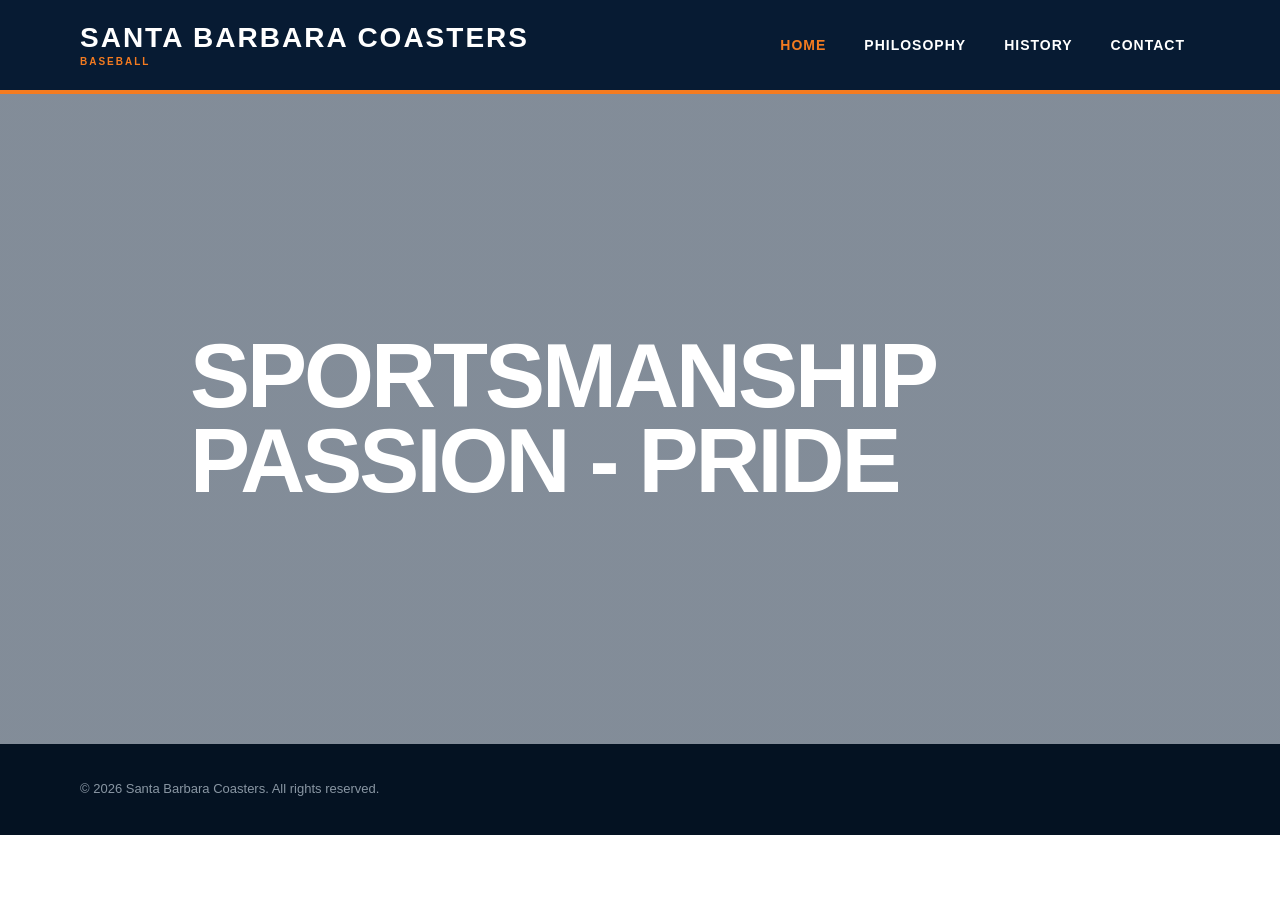
==== index.html @ d13b3bdb "Update index.html" ====
<!DOCTYPE html>
<html lang="en">
<head>
    <meta charset="UTF-8">
    <meta name="viewport" content="width=device-width, initial-scale=1.0">
    <title>Santa Barbara Coasters | Youth Baseball</title>
    <link rel="stylesheet" href="styles.css">
</head>

<body>

<header>
    <div class="container nav-container">
        <div class="logo">
            <span class="logo-main">SANTA BARBARA COASTERS</span>
            <span class="logo-sub">BASEBALL</span>
        </div>

        <nav>
            <a href="SBCoasters.github.io/index.html" class="active">Home</a>
            <a href="SBCoasters.github.io/philosophy.html">Philosophy</a>
            <a href="SBCoasters.github.io/history.html">History</a>
            <a href="SBCoasters.github.io/contact.html">Contact</a>
        </nav>
    </div>
</header>

<main>

    <!-- Hero -->
    <section class="hero">
        <div class="hero-content">

            <h1>
                SPORTSMANSHIP PASSION - PRIDE
            </h1>

        </div>
    </section>

</main>

<footer>
    <div class="container footer-content">

        <p>© 2026 Santa Barbara Coasters. All rights reserved.</p>
    </div>
</footer>

</body>
</html>
---- styles.css ----
/* =========================================
   COASTERS YOUTH BASEBALL
   Navy + Orange Theme
   ========================================= */

:root {
    --navy: #071b33;
    --navy-light: #0d2b4d;
    --orange: #f47b20;
    --orange-dark: #d96512;
    --white: #ffffff;
    --light: #f4f6f8;
    --gray: #66717d;
    --dark: #17202a;
}

* {
    margin: 0;
    padding: 0;
    box-sizing: border-box;
}

html {
    scroll-behavior: smooth;
}

body {
    font-family: Arial, Helvetica, sans-serif;
    color: var(--dark);
    background: var(--white);
    line-height: 1.6;
}

.container {
    width: min(1120px, 90%);
    margin: 0 auto;
}

/* =========================================
   HEADER
   ========================================= */

header {
    background: var(--navy);
    color: white;
    border-bottom: 4px solid var(--orange);
}

.nav-container {
    min-height: 90px;
    display: flex;
    align-items: center;
    justify-content: space-between;
    gap: 30px;
}

.logo {
    display: flex;
    flex-direction: column;
    line-height: 1;
}

.logo-main {
    font-size: 28px;
    font-weight: 900;
    letter-spacing: 2px;
}

.logo-sub {
    color: var(--orange);
    font-size: 10px;
    font-weight: bold;
    letter-spacing: 2px;
    margin-top: 5px;
}

nav {
    display: flex;
    align-items: center;
    gap: 8px;
}

nav a {
    color: white;
    text-decoration: none;
    font-size: 14px;
    font-weight: bold;
    text-transform: uppercase;
    letter-spacing: 1px;
    padding: 12px 15px;
    transition: 0.2s ease;
}

nav a:hover,
nav a.active {
    color: var(--orange);
}

/* =========================================
   HERO
   ========================================= */

.hero {
    min-height: 650px;
    background:
        linear-gradient(
            rgba(7, 27, 51, 0.5),
            rgba(7, 27, 51, 0.5)
        ),
        url("file:///C:/Users/chris/OneDrive/Desktop/Coaster%20Website/image11.jpeg")
        center/cover;

    display: flex;
    align-items: center;
}

.hero-content {
    width: min(900px, 90%);
    margin: 0 auto;
    color: white;
}

.eyebrow {
    color: var(--orange);
    font-size: 13px;
    font-weight: 800;
    letter-spacing: 3px;
    margin-bottom: 20px;
}

.hero h1 {
    font-size: clamp(48px, 8vw, 90px);
    line-height: 0.95;
    font-weight: 900;
    letter-spacing: -3px;
}

.hero h1 span,
.page-hero h1 span {
    color: var(--orange);
}

.hero-text {
    max-width: 600px;
    font-size: 19px;
    margin: 30px 0;
    color: #d9e0e7;
}

.hero-buttons {
    display: flex;
    flex-wrap: wrap;
    gap: 15px;
}

/* =========================================
   BUTTONS
   ========================================= */

.btn {
    display: inline-block;
    padding: 14px 26px;
    text-decoration: none;
    border: 2px solid transparent;
    font-weight: 800;
    text-transform: uppercase;
    letter-spacing: 1px;
    font-size: 13px;
    cursor: pointer;
    transition: 0.2s ease;
}

.btn-orange {
    background: var(--orange);
    color: white;
}

.btn-orange:hover {
    background: var(--orange-dark);
    transform: translateY(-2px);
}

.btn-outline {
    border-color: white;
    color: white;
}

.btn-outline:hover {
    background: white;
    color: var(--navy);
}

/* =========================================
   SECTIONS
   ========================================= */

.section {
    padding: 100px 0;
}

.section-label {
    color: var(--orange);
    font-size: 12px;
    font-weight: 900;
    letter-spacing: 3px;
    margin-bottom: 15px;
}

.section-label.light {
    color: var(--orange);
}

h2 {
    color: var(--navy);
    font-size: clamp(36px, 5vw, 58px);
    line-height: 1.05;
    margin-bottom: 25px;
}

.intro-grid {
    display: grid;
    grid-template-columns: 1fr 1fr;
    gap: 80px;
    align-items: start;
}

.intro p {
    color: var(--gray);
    margin-bottom: 20px;
}

.text-link {
    color: var(--orange);
    text-decoration: none;
    font-weight: 800;
}

.text-link:hover {
    text-decoration: underline;
}

/* =========================================
   VALUES
   ========================================= */

.values {
    background: var(--navy);
    padding: 90px 0;
    color: white;
}

.value-grid {
    display: grid;
    grid-template-columns: repeat(3, 1fr);
    gap: 25px;
    margin-top: 40px;
}

.value-card {
    border-top: 3px solid var(--orange);
    padding: 30px 20px 20px 0;
}

.value-card .number {
    color: var(--orange);
    font-size: 14px;
    font-weight: bold;
    margin-bottom: 20px;
}

.value-card h3 {
    font-size: 28px;
    margin-bottom: 15px;
}

.value-card p {
    color: #bdc9d5;
}

/* =========================================
   CTA
   ========================================= */

.cta {
    text-align: center;
    background: var(--light);
}

.cta p:not(.section-label) {
    max-width: 550px;
    margin: 0 auto 25px;
    color: var(--gray);
}

/* =========================================
   PAGE HERO
   ========================================= */

.page-hero {
    background: var(--navy);
    padding: 100px 0;
    color: white;
}

.page-hero h1 {
    font-size: clamp(48px, 8vw, 80px);
    line-height: 1;
    font-weight: 900;
}

/* =========================================
   NARROW CONTENT
   ========================================= */

.narrow {
    max-width: 900px;
}

.large-text {
    font-size: 22px;
    line-height: 1.6;
    color: var(--navy);
    margin-bottom: 30px;
}

.narrow > p {
    color: white;
}

/* =========================================
   PHILOSOPHY
   ========================================= */

.philosophy-list {
    margin-top: 60px;
}

.philosophy-item {
    display: grid;
    grid-template-columns: 70px 1fr;
    gap: 30px;
    padding: 30px 0;
    border-top: 1px solid #ddd;
}

.philosophy-item > span {
    color: var(--orange);
    font-weight: 900;
    font-size: 18px;
}

.philosophy-item h3 {
    color: var(--navy);
    font-size: 24px;
    margin-bottom: 8px;
}

.philosophy-item p {
    color: var(--gray);
}

/* =========================================
   HISTORY TIMELINE
   ========================================= */

.timeline {
    margin-top: 60px;
}

.timeline-item {
    display: grid;
    grid-template-columns: 130px 1fr;
    gap: 30px;
    padding: 35px 0;
    border-top: 1px solid #ddd;
}

.timeline-year {
    color: var(--orange);
    font-size: 22px;
    font-weight: 900;
}

.timeline-content h3 {
    color: var(--navy);
    margin-bottom: 10px;
}

.timeline-content p {
    color: var(--gray);
}

/* =========================================
   CONTACT
   ========================================= */

.contact-grid {
    display: grid;
    grid-template-columns: 1fr 1fr;
    gap: 90px;
}

.contact-grid > div > p:not(.section-label) {
    color: var(--gray);
}

.contact-details {
    margin-top: 40px;
}

.contact-details div {
    margin-bottom: 25px;
}

.contact-details strong {
    color: var(--orange);
    text-transform: uppercase;
    letter-spacing: 1px;
    font-size: 12px;
}

.contact-details p {
    color: var(--navy);
    margin-top: 5px;
}

.contact-form {
    display: flex;
    flex-direction: column;
    gap: 10px;
}

.contact-form label {
    font-weight: bold;
    color: var(--navy);
    margin-top: 10px;
}

.contact-form input,
.contact-form textarea {
    width: 100%;
    padding: 14px;
    border: 1px solid #ccd2d8;
    font-family: inherit;
    font-size: 15px;
    outline: none;
}

.contact-form input:focus,
.contact-form textarea:focus {
    border-color: var(--orange);
}

.contact-form textarea {
    resize: vertical;
}

.contact-form .btn {
    border: none;
    margin-top: 15px;
    align-self: flex-start;
}

/* =========================================
   FOOTER
   ========================================= */

footer {
    background: #041222;
    color: white;
    padding: 35px 0;
}

.footer-content {
    display: flex;
    justify-content: space-between;
    align-items: center;
    gap: 30px;
}

.footer-content div {
    display: flex;
    flex-direction: column;
}

.footer-content strong {
    font-size: 20px;
    letter-spacing: 2px;
}

.footer-content span {
    color: var(--orange);
    font-size: 11px;
    text-transform: uppercase;
    letter-spacing: 1px;
}

.footer-content p {
    color: #8996a3;
    font-size: 13px;
}

/* =========================================
   MOBILE
   ========================================= */

@media (max-width: 768px) {

    .nav-container {
        flex-direction: column;
        padding: 20px 0;
    }

    nav {
        flex-wrap: wrap;
        justify-content: center;
    }

    nav a {
        font-size: 11px;
        padding: 8px;
    }

    .hero {
        min-height: 600px;
    }

    .hero h1 {
        letter-spacing: -2px;
    }

    .intro-grid,
    .value-grid,
    .contact-grid {
        grid-template-columns: 1fr;
        gap: 40px;
    }

    .section {
        padding: 70px 0;
    }

    .page-hero {
        padding: 70px 0;
    }

    .timeline-item {
        grid-template-columns: 80px 1fr;
        gap: 15px;
    }

    .footer-content {
        flex-direction: column;
        align-items: flex-start;
    }
}
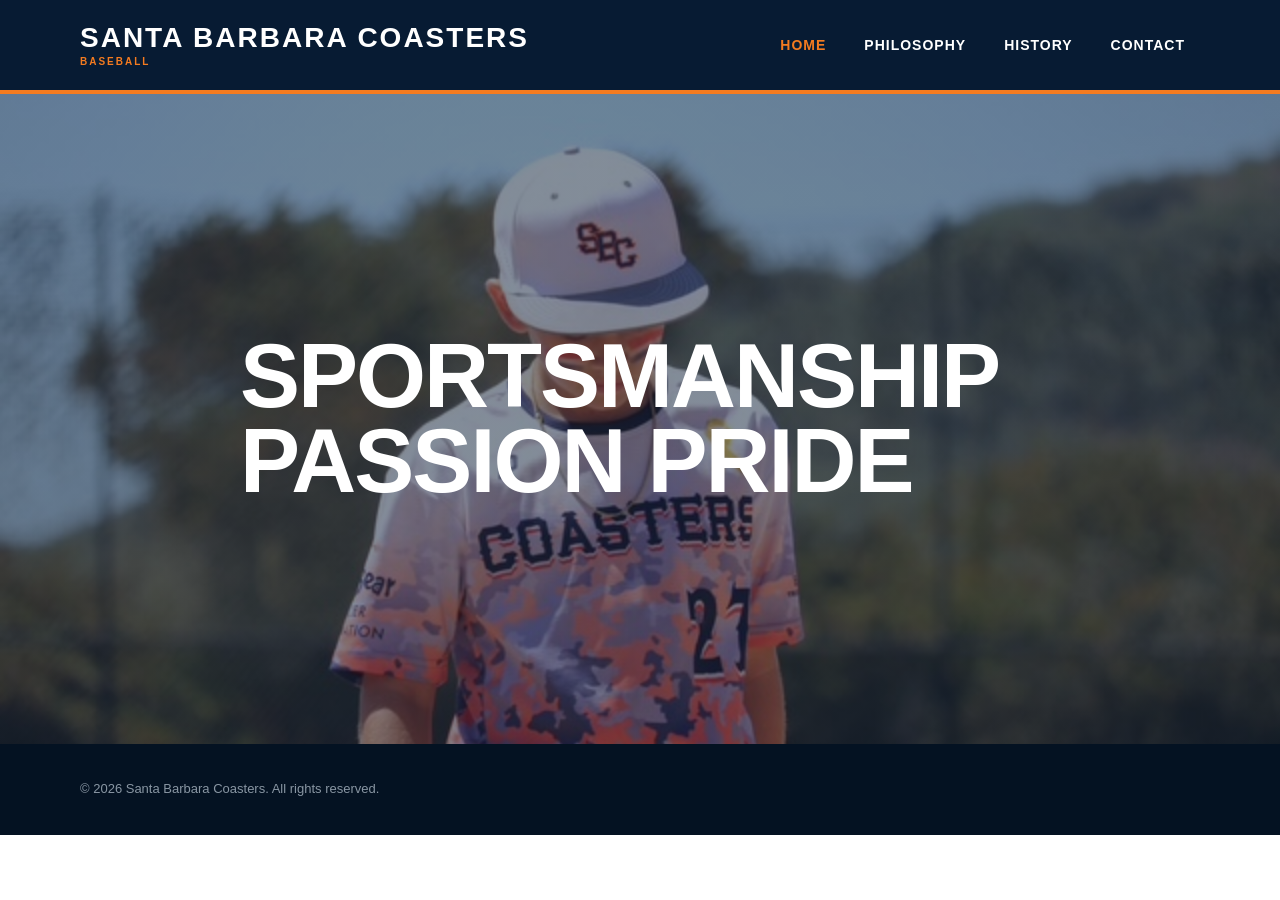
==== commit 78357001: "Update index.html" ====
--- a/index.html
+++ b/index.html
@@ -17,10 +17,10 @@
         </div>
 
         <nav>
-            <a href="SBCoasters.github.io/index.html" class="active">Home</a>
-            <a href="SBCoasters.github.io/philosophy.html">Philosophy</a>
-            <a href="SBCoasters.github.io/history.html">History</a>
-            <a href="SBCoasters.github.io/contact.html">Contact</a>
+            <a href="index.html" class="active">Home</a>
+            <a href="philosophy.html">Philosophy</a>
+            <a href="history.html">History</a>
+            <a href="contact.html">Contact</a>
         </nav>
     </div>
 </header>
@@ -32,7 +32,7 @@
         <div class="hero-content">
 
             <h1>
-                SPORTSMANSHIP PASSION - PRIDE
+                SPORTSMANSHIP PASSION PRIDE
             </h1>
 
         </div>
--- a/styles.css
+++ b/styles.css
@@ -107,7 +107,7 @@
             rgba(7, 27, 51, 0.5),
             rgba(7, 27, 51, 0.5)
         ),
-        url("file:///C:/Users/chris/OneDrive/Desktop/Coaster%20Website/image11.jpeg")
+        url("image11.jpeg")
         center/cover;
 
     display: flex;
@@ -115,7 +115,7 @@
 }
 
 .hero-content {
-    width: min(900px, 90%);
+    width: min(800px, 90%);
     margin: 0 auto;
     color: white;
 }
@@ -129,10 +129,10 @@
 }
 
 .hero h1 {
-    font-size: clamp(48px, 8vw, 90px);
+    font-size: clamp(38px, 8vw, 90px);
     line-height: 0.95;
     font-weight: 900;
-    letter-spacing: -3px;
+    letter-spacing: -2px;
 }
 
 .hero h1 span,
@@ -521,13 +521,15 @@
         padding: 8px;
     }
 
-    .hero {
-        min-height: 600px;
+    .hero-content {
+        width: 94%;
     }
 
     .hero h1 {
+        font-size: clamp(38px, 11vw, 60px);
         letter-spacing: -2px;
     }
+
 
     .intro-grid,
     .value-grid,
@@ -553,4 +555,4 @@
         flex-direction: column;
         align-items: flex-start;
     }
-}+}
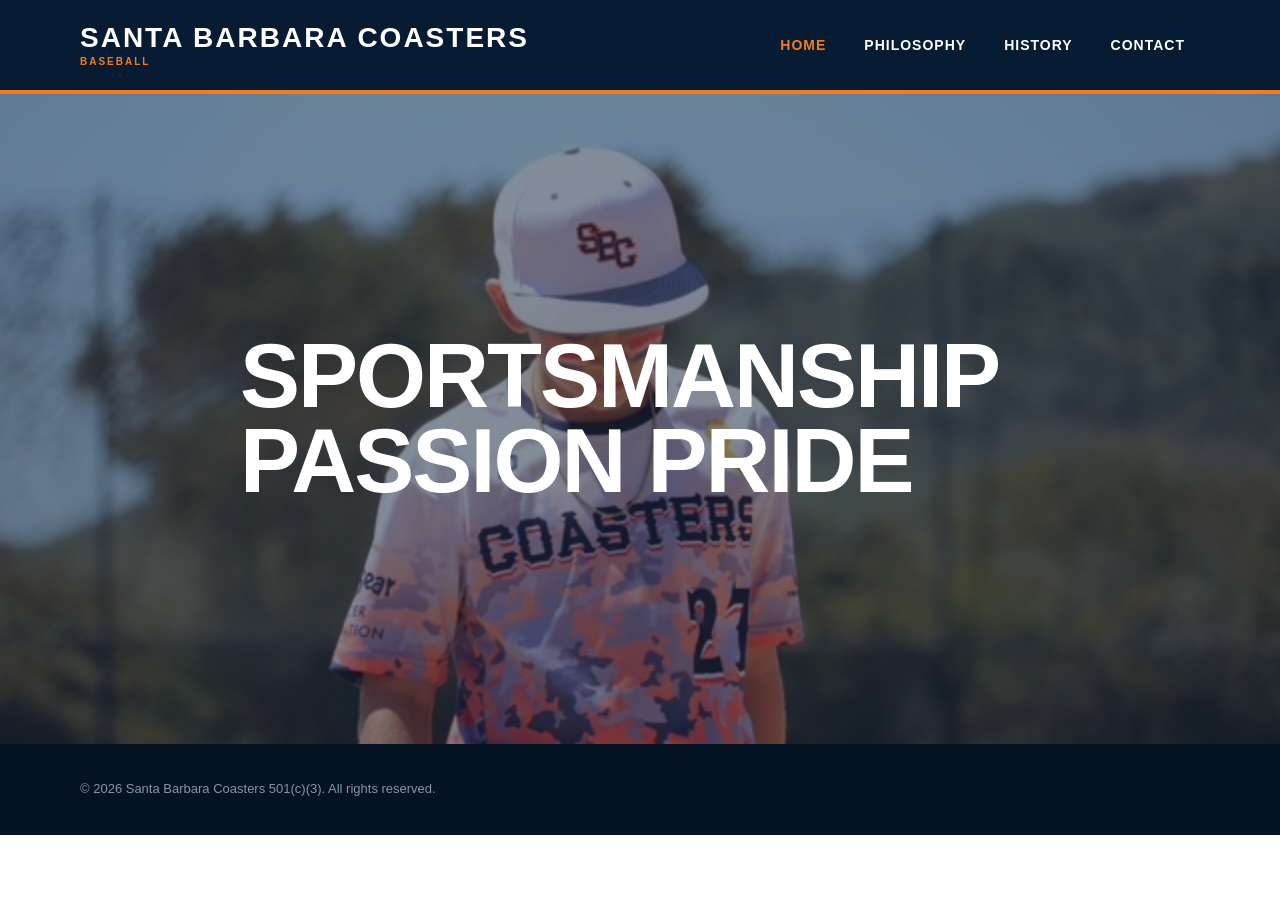
==== commit be2fd8a1: "Update index.html" ====
--- a/index.html
+++ b/index.html
@@ -43,7 +43,7 @@
 <footer>
     <div class="container footer-content">
 
-        <p>© 2026 Santa Barbara Coasters. All rights reserved.</p>
+        <p>© 2026 Santa Barbara Coasters 501(c)(3). All rights reserved.</p>
     </div>
 </footer>
 
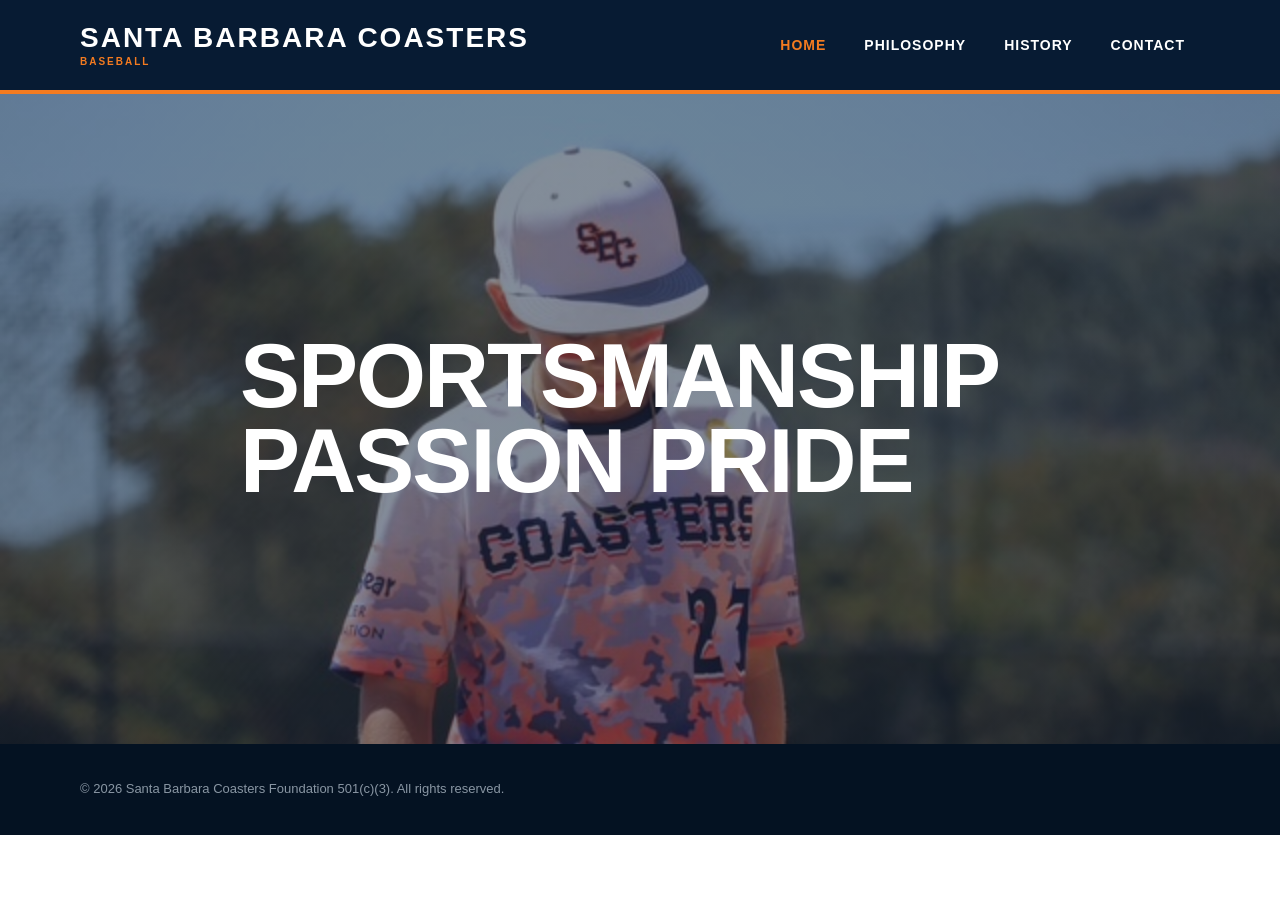
==== commit 3cc449b6: "Update index.html" ====
--- a/index.html
+++ b/index.html
@@ -32,7 +32,7 @@
         <div class="hero-content">
 
             <h1>
-                SPORTSMANSHIP PASSION PRIDE
+                SPORTSMANSHIP PASSION  PRIDE
             </h1>
 
         </div>
@@ -43,7 +43,7 @@
 <footer>
     <div class="container footer-content">
 
-        <p>© 2026 Santa Barbara Coasters 501(c)(3). All rights reserved.</p>
+        <p>© 2026 Santa Barbara Coasters Foundation 501(c)(3). All rights reserved.</p>
     </div>
 </footer>
 
